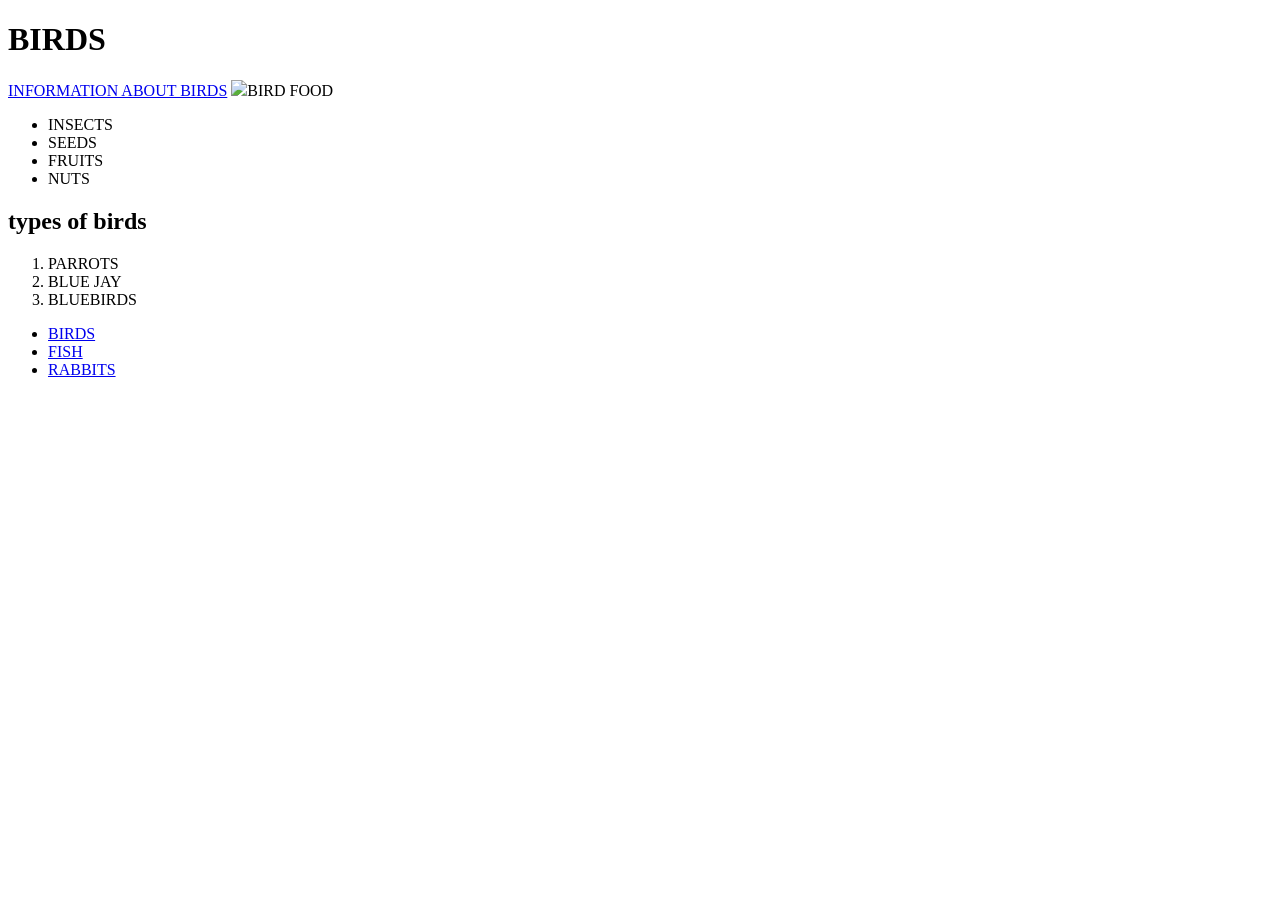
==== Animals/index.html @ f7e440d2 "SAVE" ====
<!DOCTYPE html>
<html>
    <head>
        <meta charset="UTF-8">
        <title>BIRDS</title>
        <link rel="stylesheets" href="style.css">
 </head>
    
    <body>
       <h1>BIRDS</h1>

       <a href="https://en.wikipedia.org/wiki/Bird">INFORMATION ABOUT BIRDS</a>
       
       <img src="https://encrypted-tbn0.gstatic.com/images?q=tbn:ANd9GcRIRxQDFNyAqltMSjJdcr3btnvcOjZ75E2vBjA5BV60raRt5j9TK6JaRtI&s=10"

        
       <h2>BIRD FOOD</h2>
       <ul> 
        <li>INSECTS</li>
        <li>SEEDS</li>
        <li>FRUITS</li>
        <li>NUTS</li>
       </ul>
           
       
       <h2>types of birds</h2>
        <ol>
        <li>PARROTS</li>
        <li>BLUE JAY</li>
        <li>BLUEBIRDS</li>
       </ol>

       <nav>
            <ul>
                <li> <a href="index.html">BIRDS</a> </li>   
                <li> <a href="pages/page2.html">FISH</a> </li>  
                <li> <a href="pages/page3.html">RABBITS</a> </li>




            </ul>

       </nav>




      </body>
       

</html>
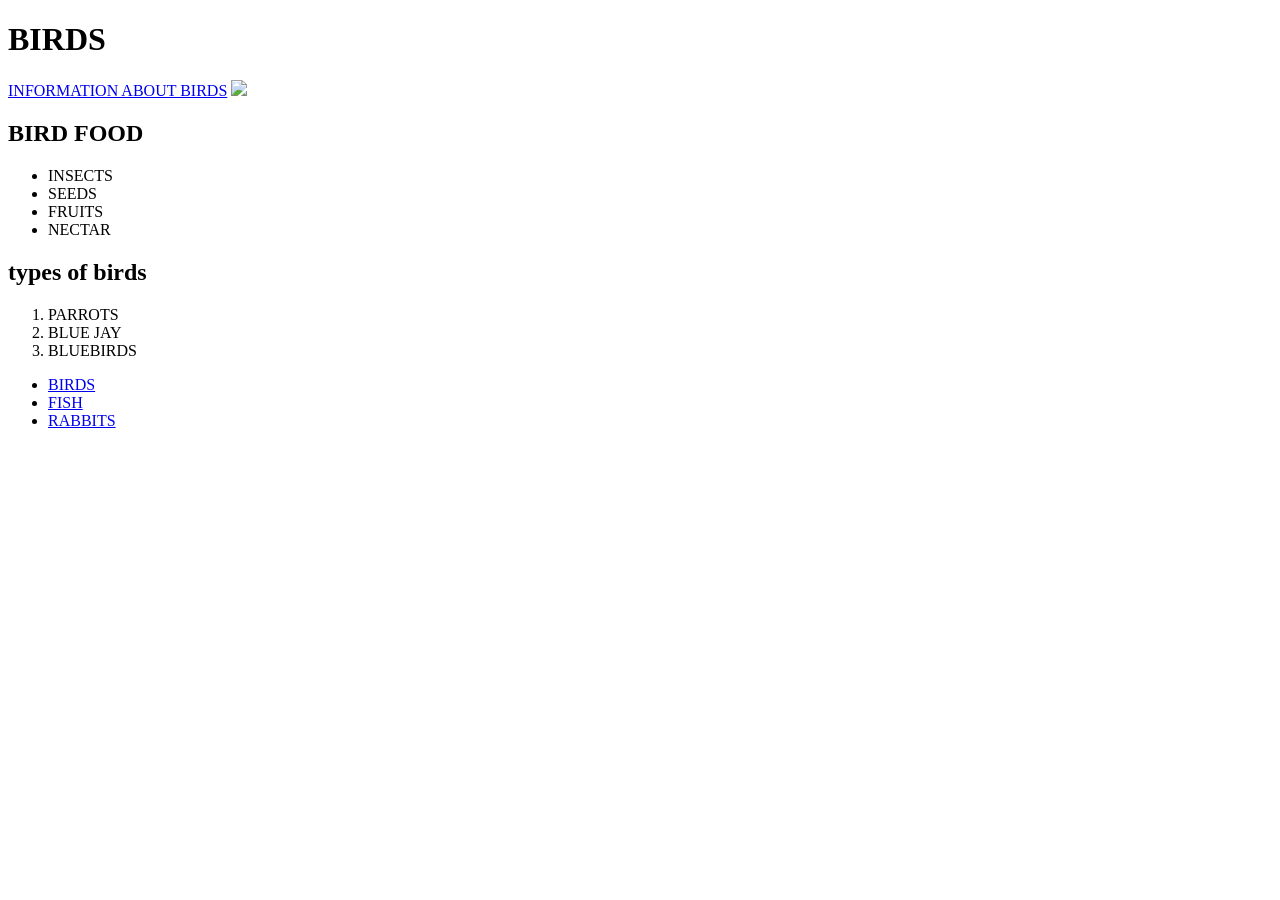
==== commit cc9afc30: "SAVE" ====
--- a/Animals/index.html
+++ b/Animals/index.html
@@ -11,7 +11,7 @@
 
        <a href="https://en.wikipedia.org/wiki/Bird">INFORMATION ABOUT BIRDS</a>
        
-       <img src="https://encrypted-tbn0.gstatic.com/images?q=tbn:ANd9GcRIRxQDFNyAqltMSjJdcr3btnvcOjZ75E2vBjA5BV60raRt5j9TK6JaRtI&s=10"
+       <img src="https://animals.howstuffworks.com/birds/most-beautiful-birds.htm">
 
         
        <h2>BIRD FOOD</h2>
@@ -19,7 +19,7 @@
         <li>INSECTS</li>
         <li>SEEDS</li>
         <li>FRUITS</li>
-        <li>NUTS</li>
+        <li>NECTAR</li>
        </ul>
            
        
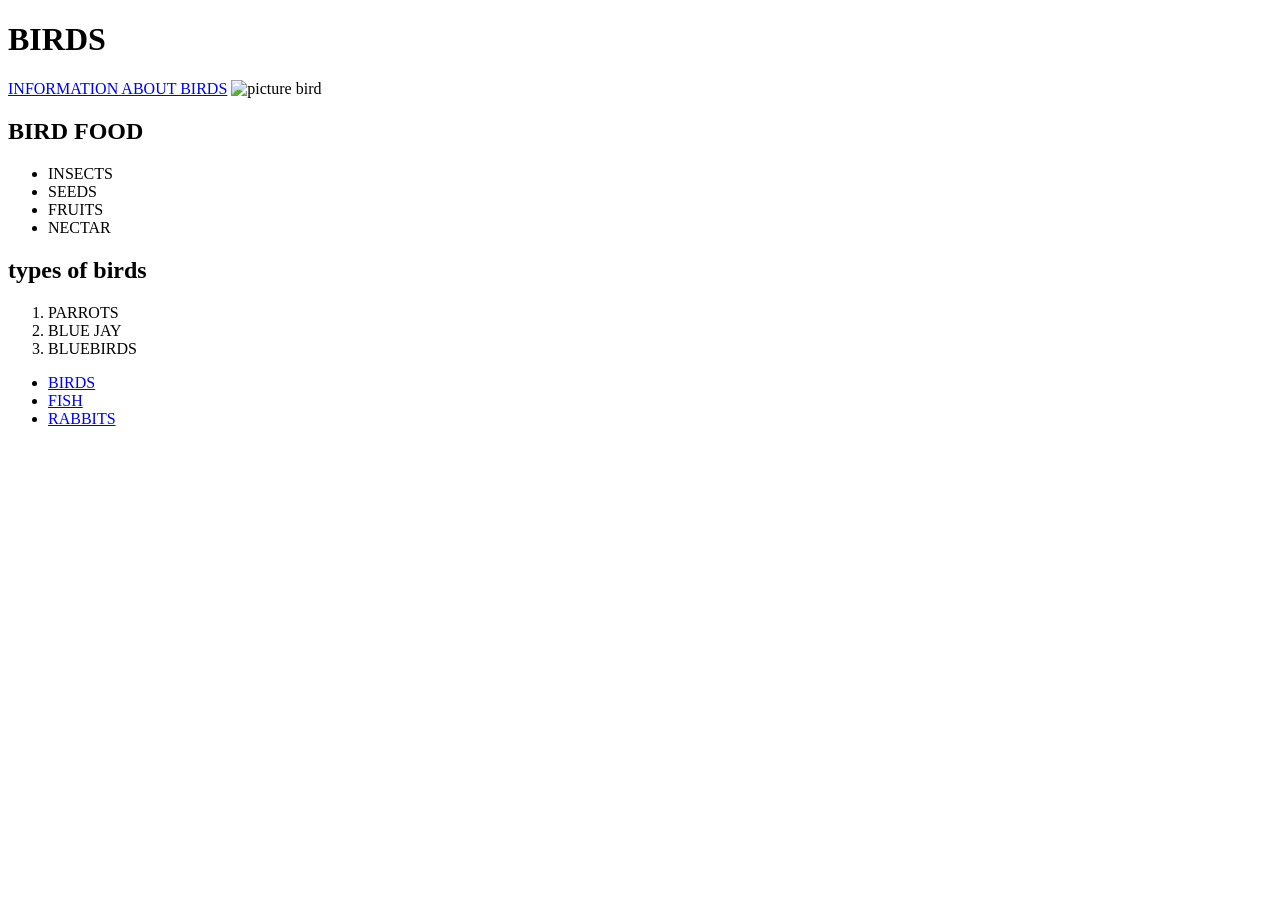
==== commit 0fa13340: "save" ====
--- a/Animals/index.html
+++ b/Animals/index.html
@@ -11,7 +11,8 @@
 
        <a href="https://en.wikipedia.org/wiki/Bird">INFORMATION ABOUT BIRDS</a>
        
-       <img src="https://animals.howstuffworks.com/birds/most-beautiful-birds.htm">
+       <img alt="picture bird" src="https://bird-page.fandom.com/wiki/Parrot">
+       
 
         
        <h2>BIRD FOOD</h2>
